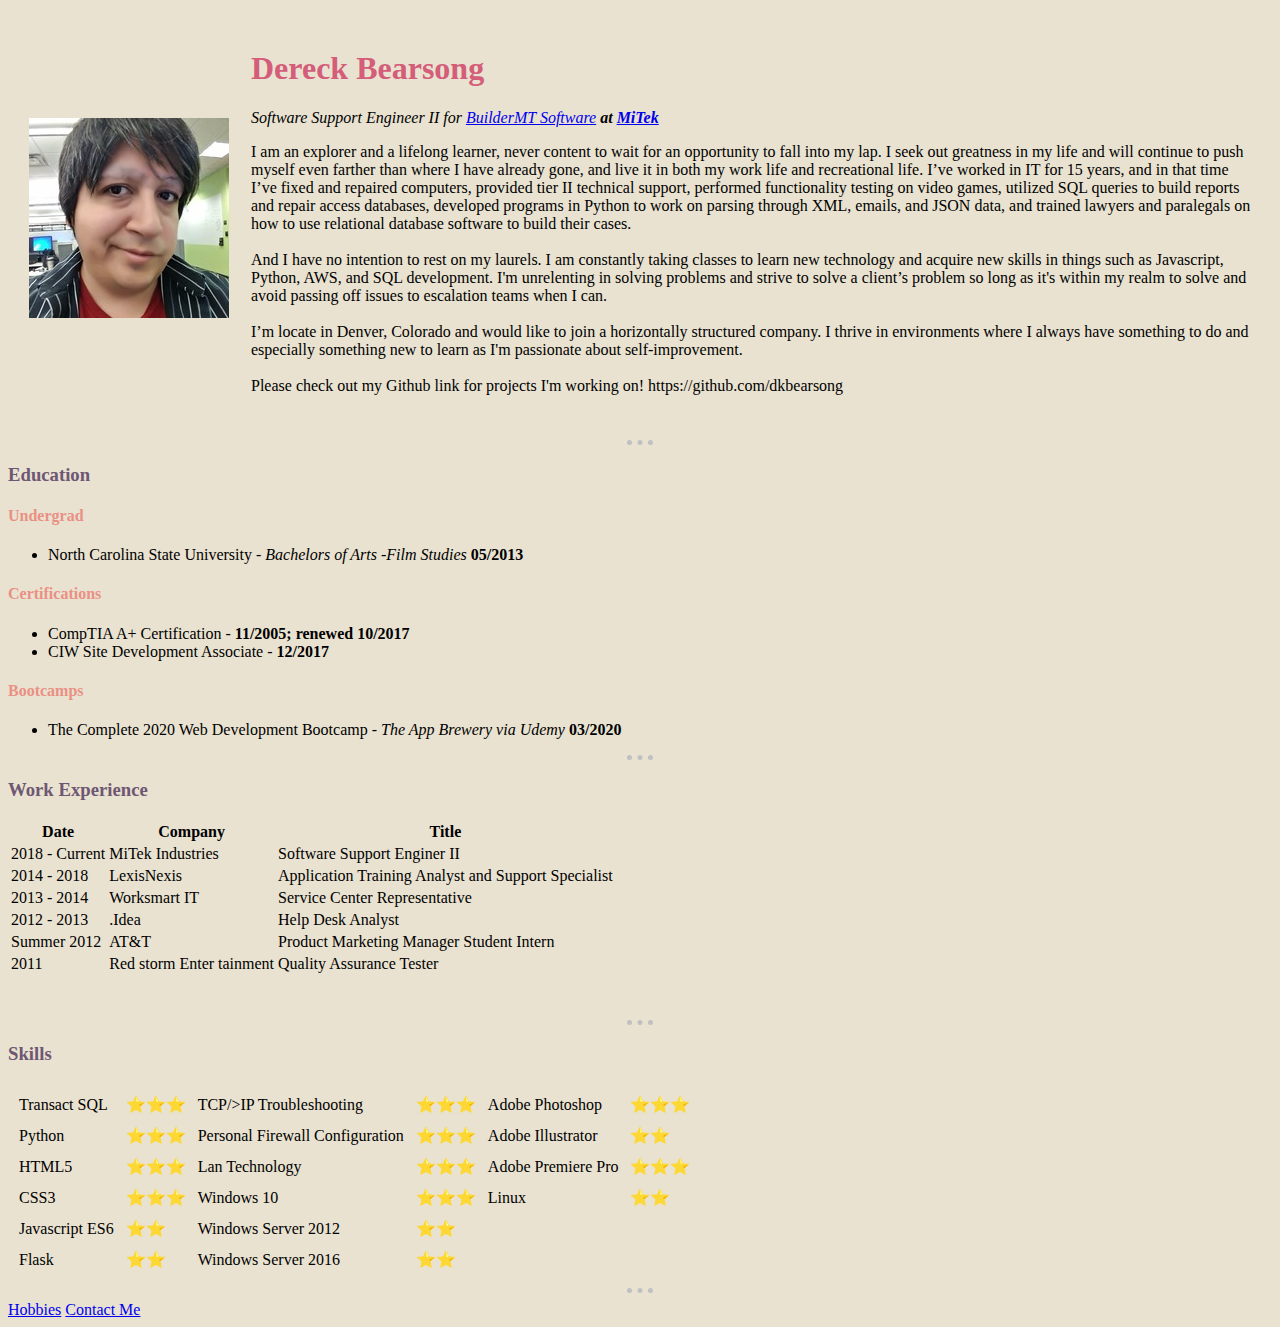
==== index.html @ 1bf21458 "Add files via upload" ====
<!DOCTYPE html>
<html lang="en" dir="ltr">

<head>
  <meta charset="utf-8">
  <title>Dereck's Personal website</title>
  <link rel="stylesheet" href="css/styles.css">
</head>

<body>
  <table cellspacing="20">
    <tr>
      <td>
        <img src="Dereck.jpg" alt="Dereck Bearsong">
      </td>
      <td>
        <h1>Dereck Bearsong</h1>
        <p>
          <em>Software Support Engineer II for <a href="http://buildermt.com/">BuilderMT Software</a> <strong>at <a href="https://www.mitek-us.com/">MiTek</a></strong></em>
        </p>
        <p>
          I am an explorer and a lifelong learner, never content to wait for an opportunity to fall into my lap. I seek out greatness in my life and will continue to push myself even farther than where I have already gone, and live it in both my work
          life and recreational life. I’ve worked in IT for 15 years, and in that time I’ve fixed and repaired computers, provided tier II technical support, performed functionality testing on video games, utilized SQL queries to build reports and
          repair access databases, developed programs in Python to work on parsing through XML, emails, and JSON data, and trained lawyers and paralegals on how to use relational database software to build their cases.
          <br><br>
          And I have no intention to rest on my laurels. I am constantly taking classes to learn new technology and acquire new skills in things such as Javascript, Python, AWS, and SQL development. I'm unrelenting in solving problems and strive to
          solve a client’s problem so long as it's within my realm to solve and avoid passing off issues to escalation teams when I can.
          <br><br>
          I’m locate in Denver, Colorado and would like to join a horizontally structured company. I thrive in environments where I always have something to do and especially something new to learn as I'm passionate about self-improvement.
          <br><br>
          Please check out my Github link for projects I'm working on! https://github.com/dkbearsong
        </p>
      </td>
    </tr>
  </table>
  <hr size=3 noshadow>
  <h3>Education</h3>
  <h4>Undergrad</h4>
  <ul>
    <li>North Carolina State University - <em>Bachelors of Arts -Film Studies</em> <strong>05/2013</strong></li>
  </ul>
  <h4>Certifications</h4>
  <ul>
    <li>CompTIA A+ Certification - <strong>11/2005; renewed 10/2017</strong></li>
    <li>CIW Site Development Associate - <strong>12/2017</strong></li>
  </ul>
  <h4>Bootcamps</h4>
  <ul>
    <li>The Complete 2020 Web Development Bootcamp - <em>The App Brewery via Udemy</em> <strong>03/2020</strong></li>
  </ul>
  <hr>
  <h3>Work Experience</h3>
  <table>
    <theader>
      <th>Date</th>
      <th>Company</th>
      <th>Title</th>
    </theader>
    <tr>
      <td>2018 - Current</td>
      <td>MiTek Industries</td>
      <td>Software Support Enginer II</td>
    </tr>
    <tr>
      <td>2014 - 2018</td>
      <td>LexisNexis</td>
      <td>Application Training Analyst and Support Specialist</td>
    </tr>
    <tr>
      <td>2013 - 2014</td>
      <td>Worksmart IT</td>
      <td>Service Center Representative</td>
    </tr>
    <tr>
      <td>2012 - 2013</td>
      <td>.Idea</td>
      <td>Help Desk Analyst</td>
    </tr>
    <tr>
      <td>Summer 2012</td>
      <td>AT&T</td>
      <td>Product Marketing Manager Student Intern</td>
    </tr>
    <tr>
      <td>2011</td>
      <td>Red storm Enter tainment</td>
      <td>Quality Assurance Tester</td>
    </tr>
  </table>
  <br>
  <br>
  <hr>
  <h3>Skills</h3>
  <table cellspacing="10">
    <tr>
      <td>Transact SQL</td>
      <td>⭐⭐⭐</td>
      <td>TCP/>IP Troubleshooting</td>
      <td>⭐⭐⭐</td>
      <td>Adobe Photoshop</td>
      <td>⭐⭐⭐</td>
    </tr>
    <tr>
      <td>Python</td>
      <td>⭐⭐⭐</td>
      <td>Personal Firewall Configuration</td>
      <td>⭐⭐⭐</td>
      <td>Adobe Illustrator</td>
      <td>⭐⭐</td>
    </tr>
    <tr>
      <td>HTML5</td>
      <td>⭐⭐⭐</td>
      <td>Lan Technology</td>
      <td>⭐⭐⭐</td>
      <td>Adobe Premiere Pro</td>
      <td>⭐⭐⭐</td>
    </tr>
    <tr>
      <td>CSS3</td>
      <td>⭐⭐⭐</td>
      <td>Windows 10</td>
      <td>⭐⭐⭐</td>
      <td>Linux</td>
      <td>⭐⭐</td>
    </tr>
    <tr>
      <td>Javascript ES6</td>
      <td>⭐⭐</td>
      <td>Windows Server 2012</td>
      <td>⭐⭐</td>
    </tr>
    <tr>
      <td>Flask</td>
      <td>⭐⭐</td>
      <td>Windows Server 2016</td>
      <td>⭐⭐</td>
    </tr>
  </table>
  <hr>
  <a href="hobbies.html">Hobbies</a>
  <a href="contact.html">Contact Me</a>
</body>

</html>
---- css/styles.css ----
body{
  background-color: #e9e2d0;
}
hr{
  border-style: dotted none none;
  border-color: silver;
  border-width: 5px;
  width: 2%;
  height: 0;
}
h1{
  color: #d45d79;
}
h3{
  color: #6e5773;
}

h4{
  color: #ea9085;
}
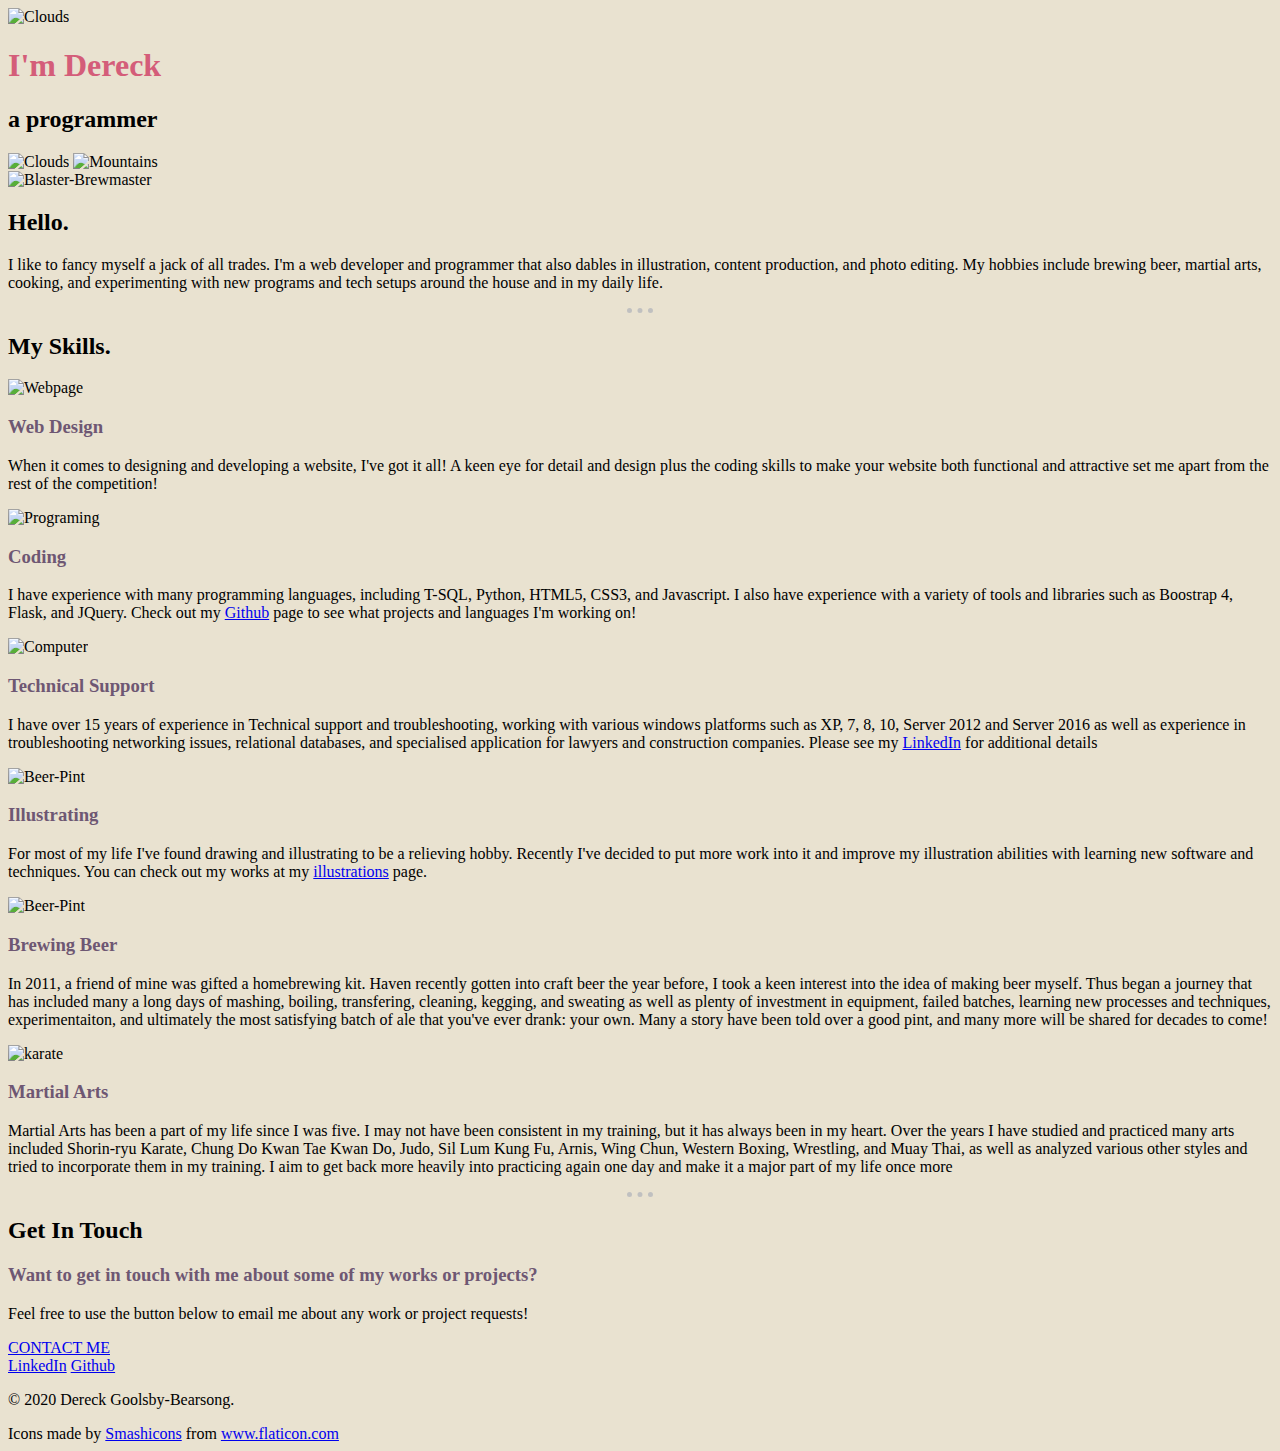
==== commit 44cfed40: "Rename Index.html to index.html" ====
--- a/index.html
+++ b/index.html
@@ -1,145 +1,84 @@
 <!DOCTYPE html>
 <html lang="en" dir="ltr">
+  <head>
+    <meta charset="utf-8">
+    <title>Dereck Bearsong</title>
+    <link rel="stylesheet" href="css/styles.css">
+    <link rel="icon" href="favicon.ico">
+    <link href="https://fonts.googleapis.com/css?family=Bangers|Bebas+Neue|PT+Sans|Rubik|Slabo+27px&display=swap" rel="stylesheet">
+  </head>
+  <body>
+    <div class="top-container">
+      <img class="top-cloud" src="images\cloud.png" alt="Clouds">
+      <h1>I'm Dereck</h1>
+      <h2>a programmer</h2>
+      <img class="bottom-cloud" src="images\cloud.png" alt="Clouds">
+      <img class="mountain" src="images\mountain.png" alt="Mountains">
+    </div>
+    <div class="middle-container">
+      <div class="profile">
+        <img class="avatar" src="images\blasterbrewmastericon.png" alt="Blaster-Brewmaster">
+        <h2>Hello.</h2>
+        <p class="intro">I like to fancy myself a jack of all trades. I'm a web developer and programmer that also dables in illustration, content production, and photo editing.
+        My hobbies include brewing beer, martial arts, cooking, and experimenting with new programs and tech setups around the house and in my daily life.</p>
+      </div>
+      <hr>
+      <div class="skills">
+        <h2>My Skills.</h2>
+        <div class="skill-row">
+          <img class="float-left" src="images\website.png" alt="Webpage">
+          <h3>Web Design</h3>
+          <p>When it comes to designing and developing a website, I've got it all! A keen eye for detail and design plus the coding skills to make your website both functional and attractive
+          set me apart from the rest of the competition!</p>
+        </div>
+        <div class="skill-row">
+          <img class="float-right" src="images\programing.png" alt="Programing">
+          <h3>Coding</h3>
+          <p>I have experience with many programming languages, including T-SQL, Python, HTML5, CSS3, and Javascript. I also have experience with a variety of tools and libraries
+            such as Boostrap 4, Flask, and JQuery. Check out my <a href="https://github.com/dkbearsong">Github</a> page to see what projects and languages I'm working on!</p>
+        </div>
+        <div class="skill-row">
+          <img class="float-left" src="images\electric.png" alt="Computer">
+          <h3>Technical Support</h3>
+          <p>I have over 15 years of experience in Technical support and troubleshooting, working with various windows platforms such as XP, 7, 8, 10, Server 2012 and Server 2016 as well as
+           experience in troubleshooting networking issues, relational databases, and specialised application for lawyers and construction companies. Please see my <a href="https://www.linkedin.com/in/dereck-goolsby-bearsong/">LinkedIn</a>
+            for additional details </p>
+        </div>
+        <div class="skill-row">
+          <img class="float-right" src="images\wacom.png" alt="Beer-Pint">
+          <h3>Illustrating</h3>
+          <p>For most of my life I've found drawing and illustrating to be a relieving hobby. Recently I've decided to put more work into it and improve my illustration abilities with learning new software and techniques. You can check out
+           my works at my <a href="illustrations.html">illustrations</a> page.</p>
+        </div>
+        <div class="skill-row">
+          <img class="float-left" src="images\pint-of-beer.png" alt="Beer-Pint">
+          <h3>Brewing Beer</h3>
+          <p>In 2011, a friend of mine was gifted a homebrewing kit. Haven recently gotten into craft beer the year before, I took a keen interest into the idea of making beer myself. Thus began a journey that has included many
+           a long days of mashing, boiling, transfering, cleaning, kegging, and sweating as well as plenty of investment in equipment, failed batches, learning new processes and techniques, experimentaiton, and ultimately the most
+           satisfying batch of ale that you've ever drank: your own. Many a story have been told over a good pint, and many more will be shared for decades to come!</p>
+        </div>
+        <div class="skill-row">
+          <img class="float-right" src="images\sports-and-competition.png" alt="karate">
+          <h3>Martial Arts</h3>
+          <p>Martial Arts has been a part of my life since I was five. I may not have been consistent in my training, but it has always been in my heart. Over the years I have studied and practiced many arts included Shorin-ryu Karate, Chung Do Kwan Tae Kwan Do,
+          Judo, Sil Lum Kung Fu, Arnis, Wing Chun, Western Boxing, Wrestling, and Muay Thai, as well as analyzed various other styles and tried to incorporate them in my training. I aim to get back more heavily into practicing again one day and make it a
+           major part of my life once more </p>
+        </div>
+      </div>
+      <hr>
+      <div class="contact-me">
+        <h2>Get In Touch</h2>
+        <h3>Want to get in touch with me about some of my works or projects?</h3>
+        <p>Feel free to use the button below to email me about any work or project requests!</p>
+        <a class="contactbutton" href="mailto:blasterbrewmaster@gmail.com">CONTACT ME</a>
+      </div>
+    </div>
 
-<head>
-  <meta charset="utf-8">
-  <title>Dereck's Personal website</title>
-  <link rel="stylesheet" href="css/styles.css">
-</head>
-
-<body>
-  <table cellspacing="20">
-    <tr>
-      <td>
-        <img src="Dereck.jpg" alt="Dereck Bearsong">
-      </td>
-      <td>
-        <h1>Dereck Bearsong</h1>
-        <p>
-          <em>Software Support Engineer II for <a href="http://buildermt.com/">BuilderMT Software</a> <strong>at <a href="https://www.mitek-us.com/">MiTek</a></strong></em>
-        </p>
-        <p>
-          I am an explorer and a lifelong learner, never content to wait for an opportunity to fall into my lap. I seek out greatness in my life and will continue to push myself even farther than where I have already gone, and live it in both my work
-          life and recreational life. I’ve worked in IT for 15 years, and in that time I’ve fixed and repaired computers, provided tier II technical support, performed functionality testing on video games, utilized SQL queries to build reports and
-          repair access databases, developed programs in Python to work on parsing through XML, emails, and JSON data, and trained lawyers and paralegals on how to use relational database software to build their cases.
-          <br><br>
-          And I have no intention to rest on my laurels. I am constantly taking classes to learn new technology and acquire new skills in things such as Javascript, Python, AWS, and SQL development. I'm unrelenting in solving problems and strive to
-          solve a client’s problem so long as it's within my realm to solve and avoid passing off issues to escalation teams when I can.
-          <br><br>
-          I’m locate in Denver, Colorado and would like to join a horizontally structured company. I thrive in environments where I always have something to do and especially something new to learn as I'm passionate about self-improvement.
-          <br><br>
-          Please check out my Github link for projects I'm working on! https://github.com/dkbearsong
-        </p>
-      </td>
-    </tr>
-  </table>
-  <hr size=3 noshadow>
-  <h3>Education</h3>
-  <h4>Undergrad</h4>
-  <ul>
-    <li>North Carolina State University - <em>Bachelors of Arts -Film Studies</em> <strong>05/2013</strong></li>
-  </ul>
-  <h4>Certifications</h4>
-  <ul>
-    <li>CompTIA A+ Certification - <strong>11/2005; renewed 10/2017</strong></li>
-    <li>CIW Site Development Associate - <strong>12/2017</strong></li>
-  </ul>
-  <h4>Bootcamps</h4>
-  <ul>
-    <li>The Complete 2020 Web Development Bootcamp - <em>The App Brewery via Udemy</em> <strong>03/2020</strong></li>
-  </ul>
-  <hr>
-  <h3>Work Experience</h3>
-  <table>
-    <theader>
-      <th>Date</th>
-      <th>Company</th>
-      <th>Title</th>
-    </theader>
-    <tr>
-      <td>2018 - Current</td>
-      <td>MiTek Industries</td>
-      <td>Software Support Enginer II</td>
-    </tr>
-    <tr>
-      <td>2014 - 2018</td>
-      <td>LexisNexis</td>
-      <td>Application Training Analyst and Support Specialist</td>
-    </tr>
-    <tr>
-      <td>2013 - 2014</td>
-      <td>Worksmart IT</td>
-      <td>Service Center Representative</td>
-    </tr>
-    <tr>
-      <td>2012 - 2013</td>
-      <td>.Idea</td>
-      <td>Help Desk Analyst</td>
-    </tr>
-    <tr>
-      <td>Summer 2012</td>
-      <td>AT&T</td>
-      <td>Product Marketing Manager Student Intern</td>
-    </tr>
-    <tr>
-      <td>2011</td>
-      <td>Red storm Enter tainment</td>
-      <td>Quality Assurance Tester</td>
-    </tr>
-  </table>
-  <br>
-  <br>
-  <hr>
-  <h3>Skills</h3>
-  <table cellspacing="10">
-    <tr>
-      <td>Transact SQL</td>
-      <td>⭐⭐⭐</td>
-      <td>TCP/>IP Troubleshooting</td>
-      <td>⭐⭐⭐</td>
-      <td>Adobe Photoshop</td>
-      <td>⭐⭐⭐</td>
-    </tr>
-    <tr>
-      <td>Python</td>
-      <td>⭐⭐⭐</td>
-      <td>Personal Firewall Configuration</td>
-      <td>⭐⭐⭐</td>
-      <td>Adobe Illustrator</td>
-      <td>⭐⭐</td>
-    </tr>
-    <tr>
-      <td>HTML5</td>
-      <td>⭐⭐⭐</td>
-      <td>Lan Technology</td>
-      <td>⭐⭐⭐</td>
-      <td>Adobe Premiere Pro</td>
-      <td>⭐⭐⭐</td>
-    </tr>
-    <tr>
-      <td>CSS3</td>
-      <td>⭐⭐⭐</td>
-      <td>Windows 10</td>
-      <td>⭐⭐⭐</td>
-      <td>Linux</td>
-      <td>⭐⭐</td>
-    </tr>
-    <tr>
-      <td>Javascript ES6</td>
-      <td>⭐⭐</td>
-      <td>Windows Server 2012</td>
-      <td>⭐⭐</td>
-    </tr>
-    <tr>
-      <td>Flask</td>
-      <td>⭐⭐</td>
-      <td>Windows Server 2016</td>
-      <td>⭐⭐</td>
-    </tr>
-  </table>
-  <hr>
-  <a href="hobbies.html">Hobbies</a>
-  <a href="contact.html">Contact Me</a>
-</body>
-
+    <div class="bottom-container">
+      <a class="footer-link" href="https://www.linkedin.com/in/dereck-goolsby-bearsong/">LinkedIn</a>
+      <a class="footer-link" href="https://github.com/dkbearsong">Github</a>
+      <p>© 2020 Dereck Goolsby-Bearsong.</p>
+      <div>Icons made by <a class="footer-link" href="https://www.flaticon.com/authors/smashicons" title="Smashicons">Smashicons</a> from <a class="footer-link" href="https://www.flaticon.com/" title="Flaticon">www.flaticon.com</a></div>
+    </div>
+  </body>
 </html>
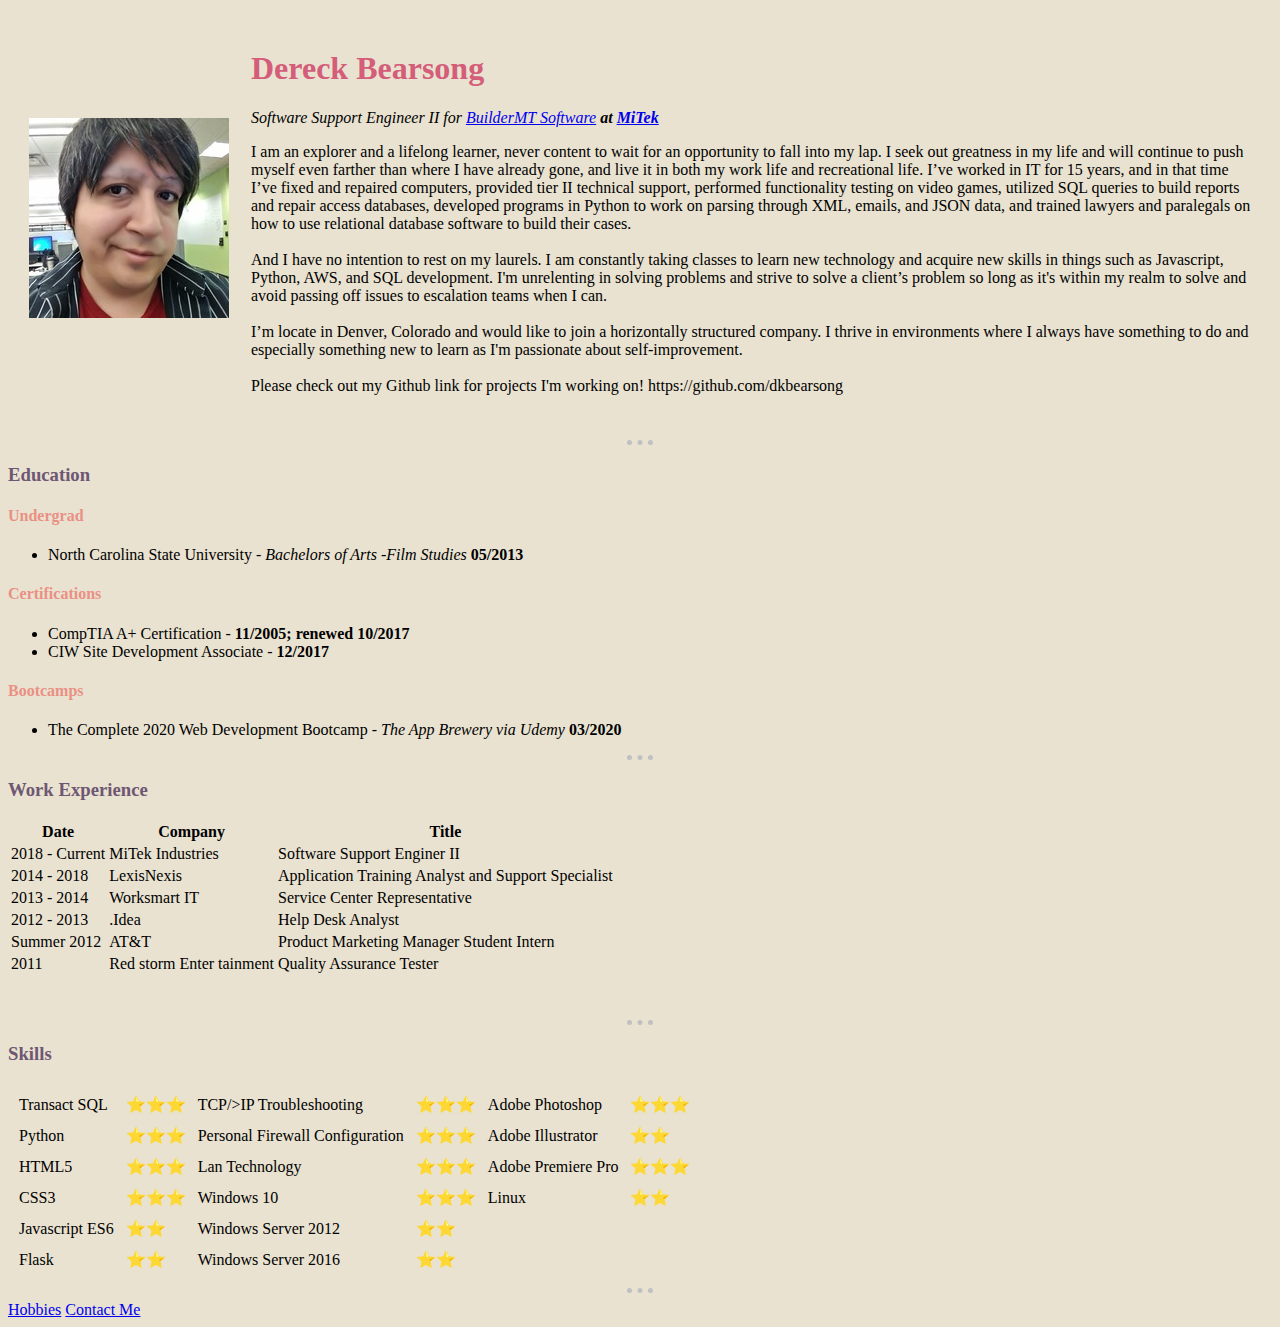
==== commit 68fb456f: "Add files via upload" ====
--- a/index.html
+++ b/index.html
@@ -1,84 +1,145 @@
 <!DOCTYPE html>
 <html lang="en" dir="ltr">
-  <head>
-    <meta charset="utf-8">
-    <title>Dereck Bearsong</title>
-    <link rel="stylesheet" href="css/styles.css">
-    <link rel="icon" href="favicon.ico">
-    <link href="https://fonts.googleapis.com/css?family=Bangers|Bebas+Neue|PT+Sans|Rubik|Slabo+27px&display=swap" rel="stylesheet">
-  </head>
-  <body>
-    <div class="top-container">
-      <img class="top-cloud" src="images\cloud.png" alt="Clouds">
-      <h1>I'm Dereck</h1>
-      <h2>a programmer</h2>
-      <img class="bottom-cloud" src="images\cloud.png" alt="Clouds">
-      <img class="mountain" src="images\mountain.png" alt="Mountains">
-    </div>
-    <div class="middle-container">
-      <div class="profile">
-        <img class="avatar" src="images\blasterbrewmastericon.png" alt="Blaster-Brewmaster">
-        <h2>Hello.</h2>
-        <p class="intro">I like to fancy myself a jack of all trades. I'm a web developer and programmer that also dables in illustration, content production, and photo editing.
-        My hobbies include brewing beer, martial arts, cooking, and experimenting with new programs and tech setups around the house and in my daily life.</p>
-      </div>
-      <hr>
-      <div class="skills">
-        <h2>My Skills.</h2>
-        <div class="skill-row">
-          <img class="float-left" src="images\website.png" alt="Webpage">
-          <h3>Web Design</h3>
-          <p>When it comes to designing and developing a website, I've got it all! A keen eye for detail and design plus the coding skills to make your website both functional and attractive
-          set me apart from the rest of the competition!</p>
-        </div>
-        <div class="skill-row">
-          <img class="float-right" src="images\programing.png" alt="Programing">
-          <h3>Coding</h3>
-          <p>I have experience with many programming languages, including T-SQL, Python, HTML5, CSS3, and Javascript. I also have experience with a variety of tools and libraries
-            such as Boostrap 4, Flask, and JQuery. Check out my <a href="https://github.com/dkbearsong">Github</a> page to see what projects and languages I'm working on!</p>
-        </div>
-        <div class="skill-row">
-          <img class="float-left" src="images\electric.png" alt="Computer">
-          <h3>Technical Support</h3>
-          <p>I have over 15 years of experience in Technical support and troubleshooting, working with various windows platforms such as XP, 7, 8, 10, Server 2012 and Server 2016 as well as
-           experience in troubleshooting networking issues, relational databases, and specialised application for lawyers and construction companies. Please see my <a href="https://www.linkedin.com/in/dereck-goolsby-bearsong/">LinkedIn</a>
-            for additional details </p>
-        </div>
-        <div class="skill-row">
-          <img class="float-right" src="images\wacom.png" alt="Beer-Pint">
-          <h3>Illustrating</h3>
-          <p>For most of my life I've found drawing and illustrating to be a relieving hobby. Recently I've decided to put more work into it and improve my illustration abilities with learning new software and techniques. You can check out
-           my works at my <a href="illustrations.html">illustrations</a> page.</p>
-        </div>
-        <div class="skill-row">
-          <img class="float-left" src="images\pint-of-beer.png" alt="Beer-Pint">
-          <h3>Brewing Beer</h3>
-          <p>In 2011, a friend of mine was gifted a homebrewing kit. Haven recently gotten into craft beer the year before, I took a keen interest into the idea of making beer myself. Thus began a journey that has included many
-           a long days of mashing, boiling, transfering, cleaning, kegging, and sweating as well as plenty of investment in equipment, failed batches, learning new processes and techniques, experimentaiton, and ultimately the most
-           satisfying batch of ale that you've ever drank: your own. Many a story have been told over a good pint, and many more will be shared for decades to come!</p>
-        </div>
-        <div class="skill-row">
-          <img class="float-right" src="images\sports-and-competition.png" alt="karate">
-          <h3>Martial Arts</h3>
-          <p>Martial Arts has been a part of my life since I was five. I may not have been consistent in my training, but it has always been in my heart. Over the years I have studied and practiced many arts included Shorin-ryu Karate, Chung Do Kwan Tae Kwan Do,
-          Judo, Sil Lum Kung Fu, Arnis, Wing Chun, Western Boxing, Wrestling, and Muay Thai, as well as analyzed various other styles and tried to incorporate them in my training. I aim to get back more heavily into practicing again one day and make it a
-           major part of my life once more </p>
-        </div>
-      </div>
-      <hr>
-      <div class="contact-me">
-        <h2>Get In Touch</h2>
-        <h3>Want to get in touch with me about some of my works or projects?</h3>
-        <p>Feel free to use the button below to email me about any work or project requests!</p>
-        <a class="contactbutton" href="mailto:blasterbrewmaster@gmail.com">CONTACT ME</a>
-      </div>
-    </div>
 
-    <div class="bottom-container">
-      <a class="footer-link" href="https://www.linkedin.com/in/dereck-goolsby-bearsong/">LinkedIn</a>
-      <a class="footer-link" href="https://github.com/dkbearsong">Github</a>
-      <p>© 2020 Dereck Goolsby-Bearsong.</p>
-      <div>Icons made by <a class="footer-link" href="https://www.flaticon.com/authors/smashicons" title="Smashicons">Smashicons</a> from <a class="footer-link" href="https://www.flaticon.com/" title="Flaticon">www.flaticon.com</a></div>
-    </div>
-  </body>
+<head>
+  <meta charset="utf-8">
+  <title>Dereck's Personal website</title>
+  <link rel="stylesheet" href="css/styles.css">
+</head>
+
+<body>
+  <table cellspacing="20">
+    <tr>
+      <td>
+        <img src="Dereck.jpg" alt="Dereck Bearsong">
+      </td>
+      <td>
+        <h1>Dereck Bearsong</h1>
+        <p>
+          <em>Software Support Engineer II for <a href="http://buildermt.com/">BuilderMT Software</a> <strong>at <a href="https://www.mitek-us.com/">MiTek</a></strong></em>
+        </p>
+        <p>
+          I am an explorer and a lifelong learner, never content to wait for an opportunity to fall into my lap. I seek out greatness in my life and will continue to push myself even farther than where I have already gone, and live it in both my work
+          life and recreational life. I’ve worked in IT for 15 years, and in that time I’ve fixed and repaired computers, provided tier II technical support, performed functionality testing on video games, utilized SQL queries to build reports and
+          repair access databases, developed programs in Python to work on parsing through XML, emails, and JSON data, and trained lawyers and paralegals on how to use relational database software to build their cases.
+          <br><br>
+          And I have no intention to rest on my laurels. I am constantly taking classes to learn new technology and acquire new skills in things such as Javascript, Python, AWS, and SQL development. I'm unrelenting in solving problems and strive to
+          solve a client’s problem so long as it's within my realm to solve and avoid passing off issues to escalation teams when I can.
+          <br><br>
+          I’m locate in Denver, Colorado and would like to join a horizontally structured company. I thrive in environments where I always have something to do and especially something new to learn as I'm passionate about self-improvement.
+          <br><br>
+          Please check out my Github link for projects I'm working on! https://github.com/dkbearsong
+        </p>
+      </td>
+    </tr>
+  </table>
+  <hr size=3 noshadow>
+  <h3>Education</h3>
+  <h4>Undergrad</h4>
+  <ul>
+    <li>North Carolina State University - <em>Bachelors of Arts -Film Studies</em> <strong>05/2013</strong></li>
+  </ul>
+  <h4>Certifications</h4>
+  <ul>
+    <li>CompTIA A+ Certification - <strong>11/2005; renewed 10/2017</strong></li>
+    <li>CIW Site Development Associate - <strong>12/2017</strong></li>
+  </ul>
+  <h4>Bootcamps</h4>
+  <ul>
+    <li>The Complete 2020 Web Development Bootcamp - <em>The App Brewery via Udemy</em> <strong>03/2020</strong></li>
+  </ul>
+  <hr>
+  <h3>Work Experience</h3>
+  <table>
+    <theader>
+      <th>Date</th>
+      <th>Company</th>
+      <th>Title</th>
+    </theader>
+    <tr>
+      <td>2018 - Current</td>
+      <td>MiTek Industries</td>
+      <td>Software Support Enginer II</td>
+    </tr>
+    <tr>
+      <td>2014 - 2018</td>
+      <td>LexisNexis</td>
+      <td>Application Training Analyst and Support Specialist</td>
+    </tr>
+    <tr>
+      <td>2013 - 2014</td>
+      <td>Worksmart IT</td>
+      <td>Service Center Representative</td>
+    </tr>
+    <tr>
+      <td>2012 - 2013</td>
+      <td>.Idea</td>
+      <td>Help Desk Analyst</td>
+    </tr>
+    <tr>
+      <td>Summer 2012</td>
+      <td>AT&T</td>
+      <td>Product Marketing Manager Student Intern</td>
+    </tr>
+    <tr>
+      <td>2011</td>
+      <td>Red storm Enter tainment</td>
+      <td>Quality Assurance Tester</td>
+    </tr>
+  </table>
+  <br>
+  <br>
+  <hr>
+  <h3>Skills</h3>
+  <table cellspacing="10">
+    <tr>
+      <td>Transact SQL</td>
+      <td>⭐⭐⭐</td>
+      <td>TCP/>IP Troubleshooting</td>
+      <td>⭐⭐⭐</td>
+      <td>Adobe Photoshop</td>
+      <td>⭐⭐⭐</td>
+    </tr>
+    <tr>
+      <td>Python</td>
+      <td>⭐⭐⭐</td>
+      <td>Personal Firewall Configuration</td>
+      <td>⭐⭐⭐</td>
+      <td>Adobe Illustrator</td>
+      <td>⭐⭐</td>
+    </tr>
+    <tr>
+      <td>HTML5</td>
+      <td>⭐⭐⭐</td>
+      <td>Lan Technology</td>
+      <td>⭐⭐⭐</td>
+      <td>Adobe Premiere Pro</td>
+      <td>⭐⭐⭐</td>
+    </tr>
+    <tr>
+      <td>CSS3</td>
+      <td>⭐⭐⭐</td>
+      <td>Windows 10</td>
+      <td>⭐⭐⭐</td>
+      <td>Linux</td>
+      <td>⭐⭐</td>
+    </tr>
+    <tr>
+      <td>Javascript ES6</td>
+      <td>⭐⭐</td>
+      <td>Windows Server 2012</td>
+      <td>⭐⭐</td>
+    </tr>
+    <tr>
+      <td>Flask</td>
+      <td>⭐⭐</td>
+      <td>Windows Server 2016</td>
+      <td>⭐⭐</td>
+    </tr>
+  </table>
+  <hr>
+  <a href="hobbies.html">Hobbies</a>
+  <a href="contact.html">Contact Me</a>
+</body>
+
 </html>
